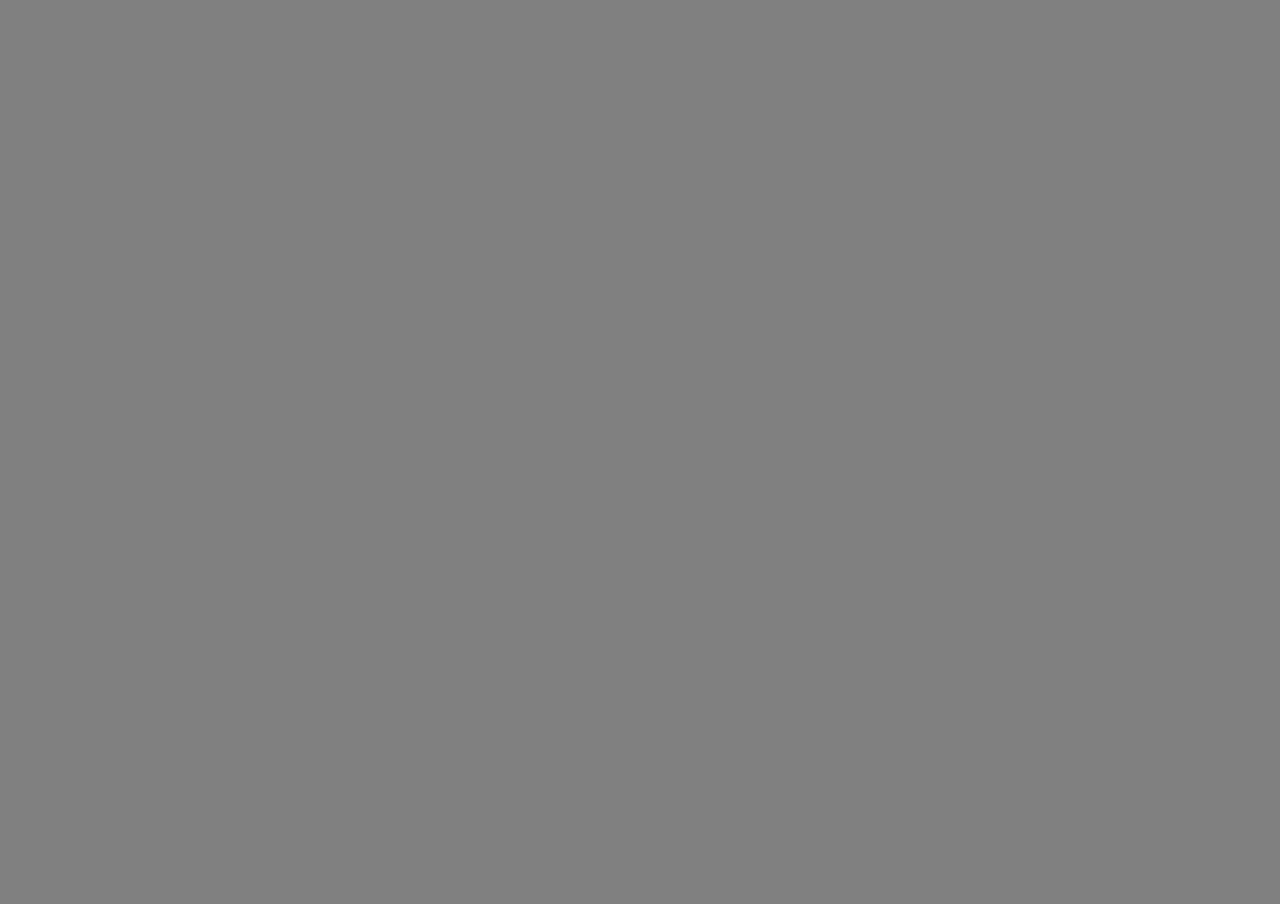
==== page/bands.html @ cc2e3833 "added UI control panel" ====
<!DOCTYPE html>
<html>
<head>
  <title>LED Controller</title>
  <script src="chart.js"></script>
  <style>
    html, body {
      margin: 0;
      height: 100%;
      background-color: gray;
    }

    body {
      display: flex;
      flex-direction: column;
    }

    #chartContainer {
      flex-grow: 1;
      height: calc(100% - 60px); /* Adjust based on your top area height */
    }

    #bandChart {
      width: 100%;
      height: 100%;
    }
  </style>
</head>
<body>

  <div id="chartContainer">
    <canvas id="bandChart"></canvas>
  </div>

  <script>

    async function initChart() {
      const response = await fetch("/config");
      const config = await response.json();

      const labels = [];
      for (let i = 1; i <= config.num_bands; i++) {
        labels.push(`Band ${i}`);
      }

      const ctx = document.getElementById('bandChart').getContext('2d');

      const chart = new Chart(ctx, {
        type: 'bar',
        data: {
          labels: labels,
          datasets: [{
            label: 'Band Power',
            data: Array(config.num_bands).fill(0),
            backgroundColor: config.colors
          }]
        },
        options: {
          responsive: true,
          maintainAspectRatio: false,
          animation: false,
          scales: {
            y: { min: 0, max: 255 }
          }
        }
      });

      const socket = new WebSocket(`ws://${location.host}/ws/bands`);
      socket.onmessage = event => {
        const msg = JSON.parse(event.data);
        if (msg.bands) {
          chart.data.datasets[0].data = msg.bands;
          chart.update();
        }
      };
    }

    initChart();
  </script>
</body>
</html>
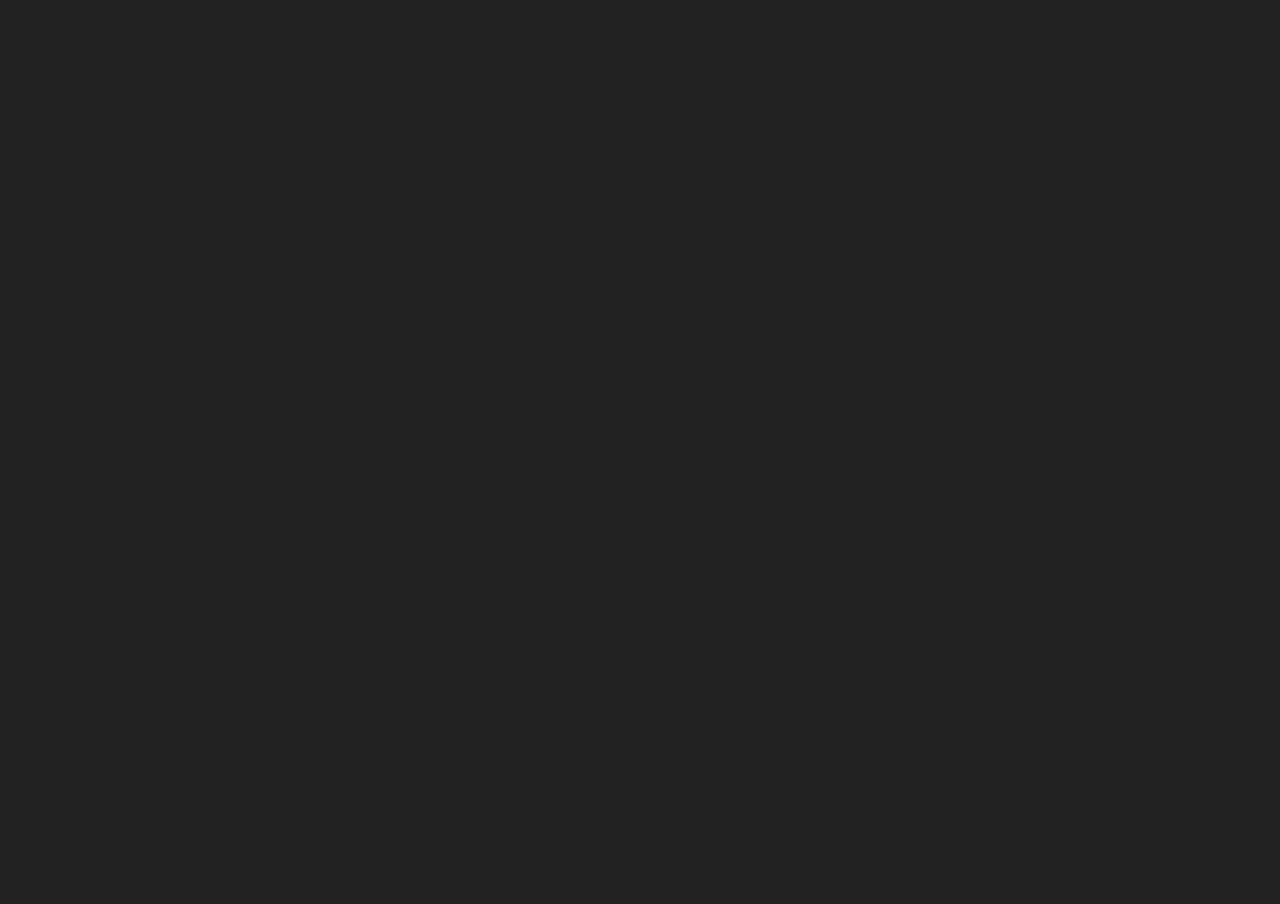
==== commit e3acfbe2: "refactored server api side and frontend side, now it is a working solution" ====
--- a/page/bands.html
+++ b/page/bands.html
@@ -1,13 +1,16 @@
 <!DOCTYPE html>
 <html>
+
 <head>
   <title>LED Controller</title>
   <script src="chart.js"></script>
   <style>
-    html, body {
+    html,
+    body {
       margin: 0;
       height: 100%;
-      background-color: gray;
+      background-color: #222;
+      overflow: hidden;
     }
 
     body {
@@ -17,7 +20,8 @@
 
     #chartContainer {
       flex-grow: 1;
-      height: calc(100% - 60px); /* Adjust based on your top area height */
+      height: calc(100% - 60px);
+      /* Adjust based on your top area height */
     }
 
     #bandChart {
@@ -26,6 +30,7 @@
     }
   </style>
 </head>
+
 <body>
 
   <div id="chartContainer">
@@ -78,4 +83,5 @@
     initChart();
   </script>
 </body>
-</html>
+
+</html>
